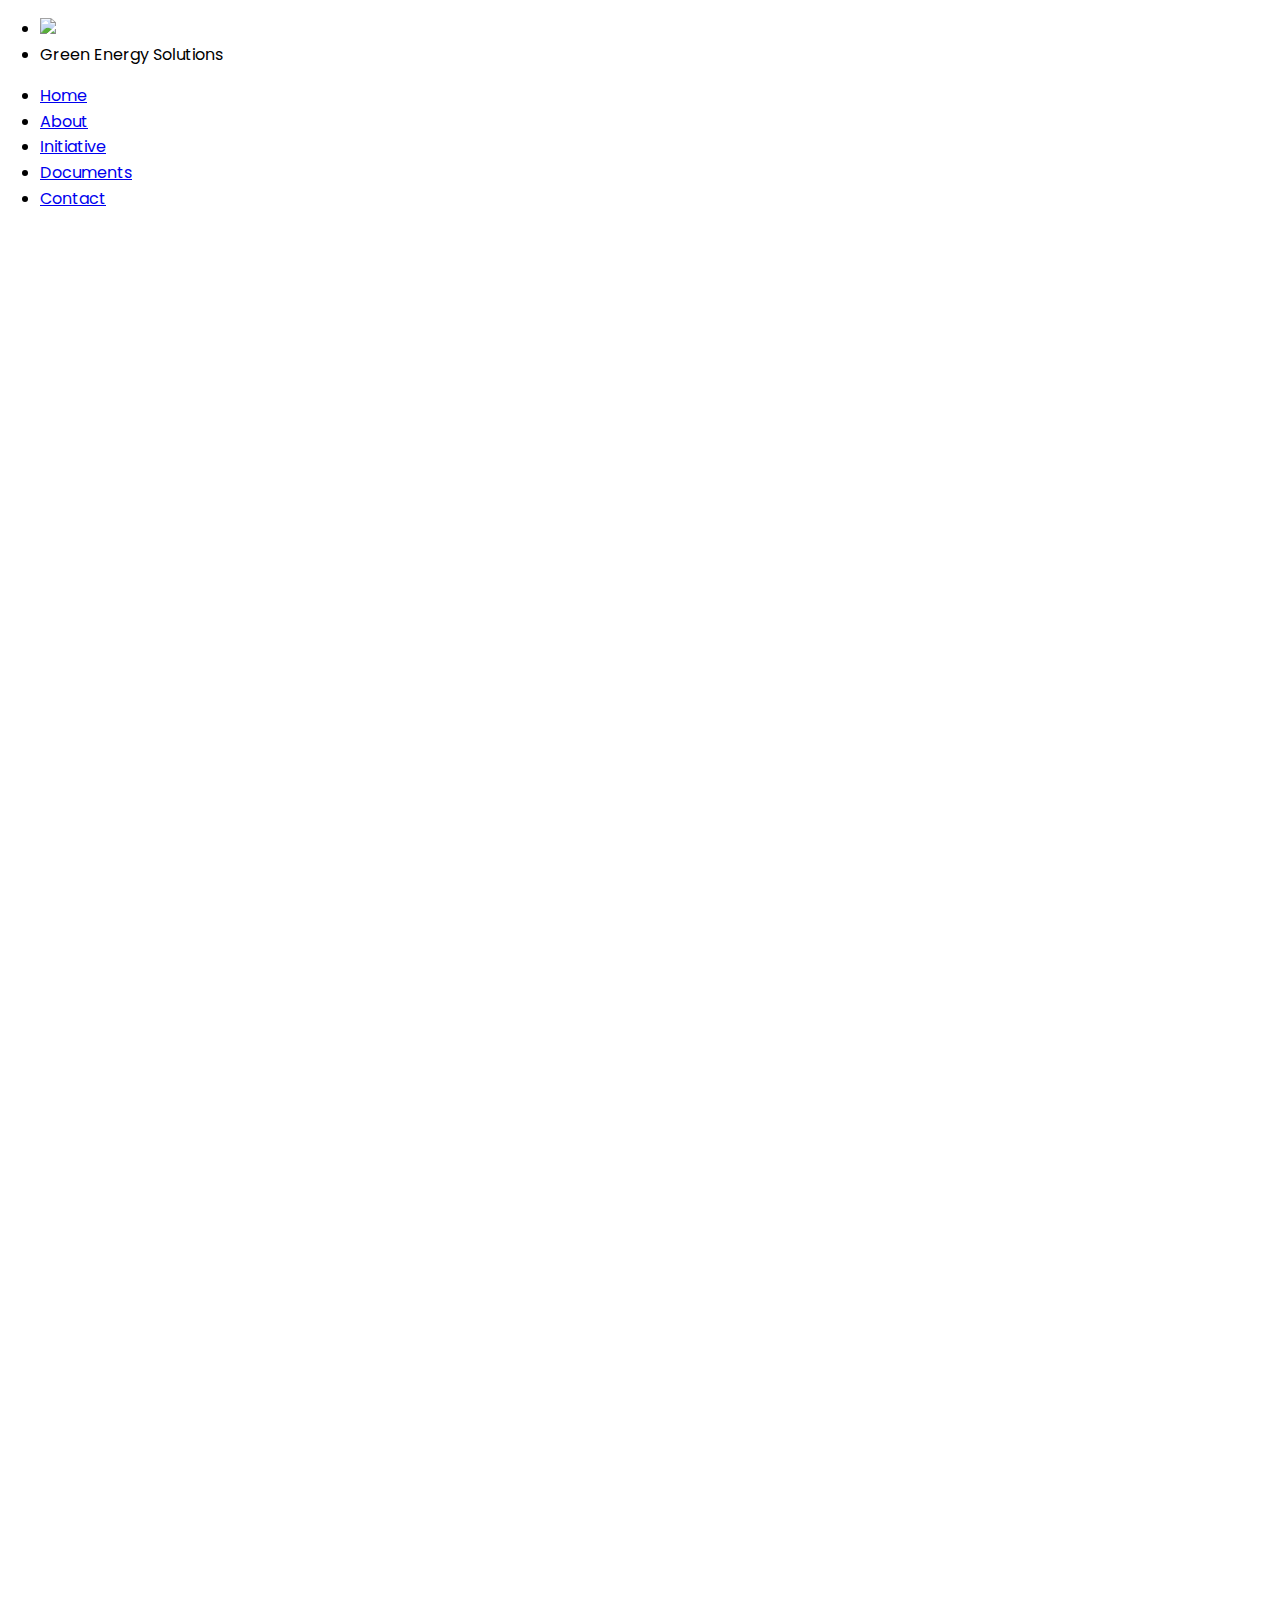
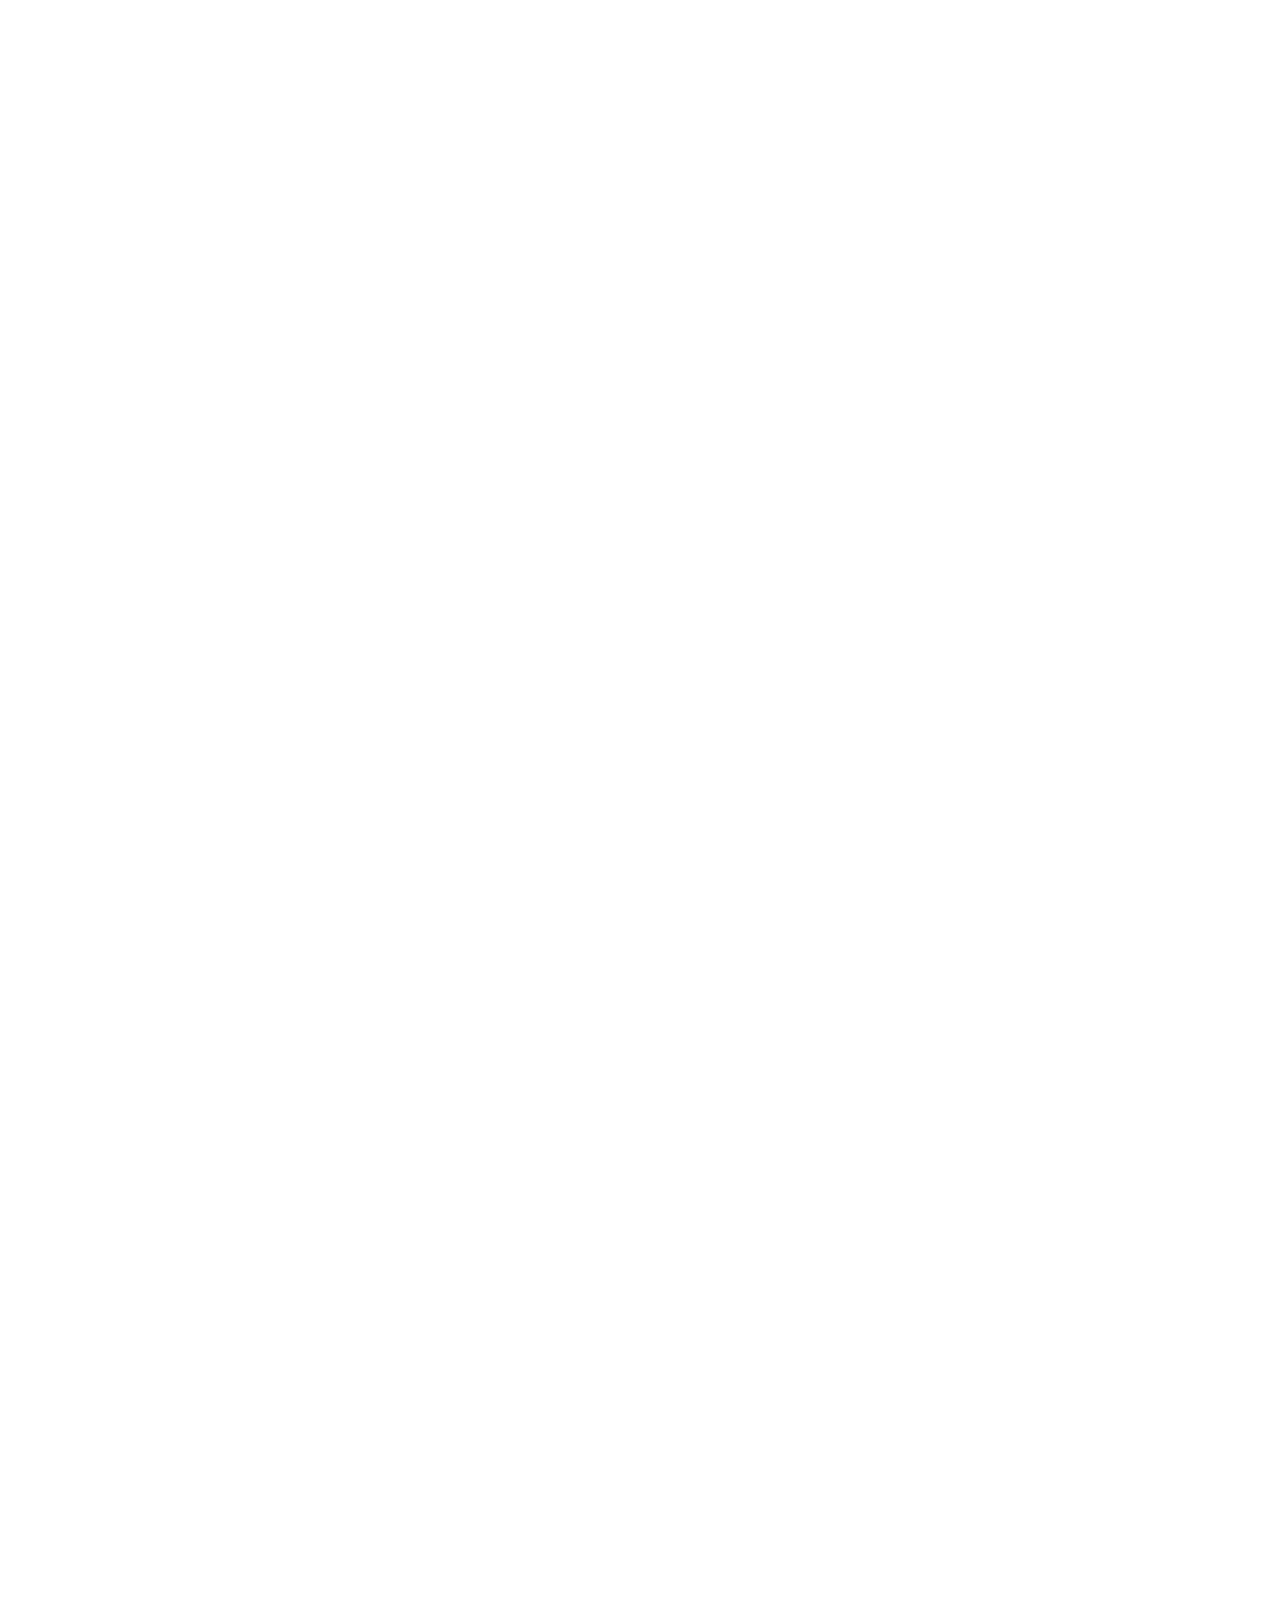
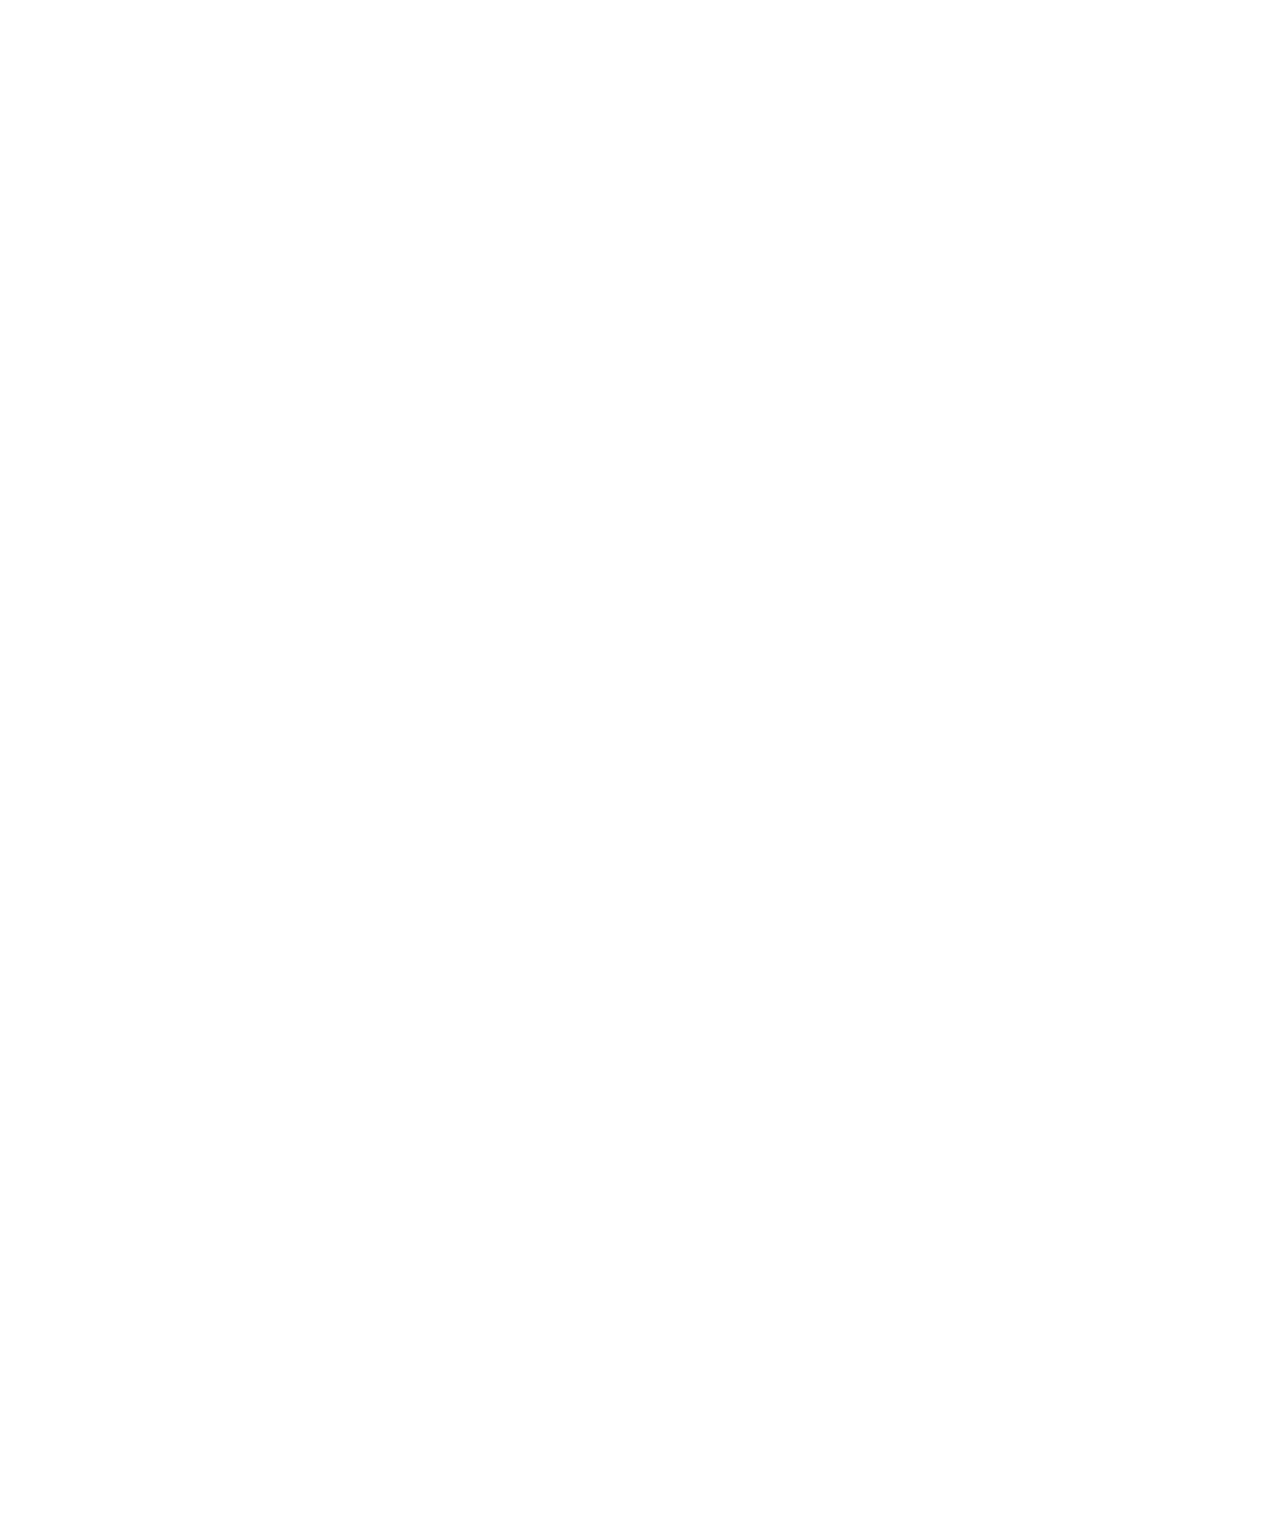
==== About/About.html @ 94616223 "Update About.html" ====
<!DOCTYPE html>
<html lang="en">
<head>
    <meta charset="UTF-8">
    <meta name="viewport" content="width=device-width, initial-scale=1.0">
    <link rel="stylesheet" href="About.css">
    <link rel="stylesheet" href="../GlobalCode/navbar.css">
    <link href="https://fonts.googleapis.com/css2?family=Poppins:ital,wght@0,500;1,500&display=swap" rel="stylesheet">
    <title>About</title>
</head>
<body>

    <nav>
        <ul>
            <li><a href="#" class="logo"><img src="leaf-icon-png-20.png"></a></li> 
            <li><span class="header-title">Green Energy Solutions</span></li> 
    </ul>
        </ul>
        <ul>
            <div id="menu-items">
              <li><a href="../index.html" class="menu-item">Home</a></li>
              <li><a href="../About/About.html" class="menu-item">About</a></li>
              <li><a href="../Initiative/Initiative.html" class="menu-item">Initiative</a></li>
              <li><a href="../Documents/Documents.html" class="menu-item">Documents</a></li>
              <li><a href="../Contact/Contact.html" class="menu-item">Contact</a></li>
            </div>
        </ul>
    </nav>
</header> 

    <section class="Fsection one" class="showcase">
        <div class="container">
          <div class="column-left">
            <h1 class="text-odd hidden animated">
              <span>Green</span>
              <span>Your</span>
              <span>Home:</span>
              <span>Power</span>
              <span>Up</span>
              <span>with</span>
              <span>Clean</span>
              <span>Energy</span>
              <span>Solutions</span>
          </h1>
          <p class="text-odd hidden animated">
              <span>Choose</span>
              <span>from</span>
              <span>a</span>
              <span>wide</span>
              <span>variety</span>
              <span>of</span>
              <span>eco-friendly</span>
              <span>options.</span>
          </p>
          
          </div>
          <div class="column-right">
            
          </div>
        </div>
      </section>
      
      <section class="section two">
        <div class="container">
          <div class="column-left">
            <p class="text-even">
              Sustainable and efficient solutions for your energy needs
            </p>
          </div>
          <div class="column-right">
            
          </div>
        </div>
      </section>
      
      <section class="section three">
        <div class="container">
          <div class="column-left">
            <p class="text-odd">Innovative technologies and options to choose from</p>
          </div>
          <div class="column-right">
            
          </div>
        </div>
      </section>
      
      <section class="section four">
        <div class="container">
          <div class="column-left">
            <p class="text-even">We even provide energy-efficient home solutions</p>
          </div>
          <div class="column-right">
            
          </div>
        </div>
      </section>
      
      
      
      
      <section class="showcase">
        
        <div class="image-container green-energy" style="background-image: url('eco-house.jpg'); background-repeat: no-repeat; background-position: center center; background-attachment: fixed; background-size: cover;">
          <div class="text">
            <h2 class="text-tri-1">Green Energy Solutions for Your Home</h2>
           
            <a href="../Initiative/Initiative.html" class="btm-btn">Learn</a>
          </div>
        </div>
        
        <div class="image-container save-energy" style="background-image: url('mid-century-style-home-dark-wood-exterior-1hPCCdtd4Na9XXOD8r9KBJ-38267f3774b2432086248af87b11cb6f.jpg'); background-repeat: no-repeat; background-position: center center; background-attachment: fixed; background-size: cover;">
          <div class="text">
            <h2 class="text-tri-2">Save on Home Energy Costs</h2>
           
            <a href="../Initiative/Initiative.html" class="btm-btn">Discover</a>
          </div>
        </div>
        
        <div class="image-container luxurious-living" style="background-image: url('Eco-Friendly-Sustainable-and-Luxurious-Its-possible.jpg'); background-repeat: no-repeat; background-position: center center; background-attachment: fixed; background-size: cover;">
          <div class="text">
            <h2 class="text-tri-3">Luxurious and Eco-Friendly Living</h2>
           
            <a href="../Initiative/Initiative.html" class="btm-btn">Explore</a>
          </div>
        </div>
      
      </section>

      
    <script src="About.js"></script>
</body>
</html>
---- About/About.css ----
/* body styles */
body {
    font-family: 'Poppins', 'Arial', sans-serif;
    margin: 0;
    padding: 0;
    box-sizing: border-box;
    line-height: 1.6;
    background-color: #ffffff;
    overflow-x: hidden;
}
/* section styles */
section {
    height: 100vh;
    position: sticky;
    display: flex;
    justify-content: center;
    align-items: center;
}

/* section backgrounds */
.two,
.four {
    background: #ffffff;
}

.one {
    background: url('ashes-sitoula-UfEyDdXlRp8-unsplash.jpg') no-repeat center center fixed;
    background-size: cover;
}

.three {
    background: url('44-Micro-Lexington-House-Home-Image.jpg') no-repeat center center fixed;
    background-size: cover;
}

/* container styles */
.container {
    display: grid;
    grid-template-columns: 1fr 1fr;
    height: 95vh;
    padding: 3rem calc((100vw - 1300px) / 2);
}

/* left column styles */
.column-left {
    display: flex;
    flex-direction: column;
    justify-content: center;
    align-items: flex-start;
    color: #000;
    padding: 0rem 2rem;
}

.column-left h1 {
    margin-bottom: 1rem;
    font-size: 2rem;
    font-style: italic;
}

.column-left p {
    margin-bottom: 2rem;
    font-size: 4rem;
    line-height: 1.1;
}

/* button styles */
button {
    padding: 1rem 3rem;
    font-size: 1rem;
    border: none;
    background: #000000;
    color: #ffffff;
    cursor: pointer;
    border-radius: 50px;
}

/* right column styles */
.column-right {
    display: flex;
    justify-content: center;
    align-items: center;
    padding: 2rem 2rem;
}

/* image styles */
.image {
    width: 140%;
    height: 50%;
    object-fit: cover;
}

/* all text styles */
.text-odd {
    color: #ffffff;
    text-shadow: 1px 1px 2px rgba(0, 0, 0, 0.5); 
}

.text-even {
    color: rgb(0, 0, 0);
    text-shadow: 1px 1px 2px rgba(0, 0, 0, 0.5); 
}


.text-tri-1,
.text-tri-2,
.text-tri-3 {
    color: #ffffff;
    text-shadow: 1px 1px 2px rgba(0, 0, 0, 0.5);
    font-size: 36px;
    line-height: 1.5;
    text-align: center;
    margin-left: 40px;
}

/* Responsive Styles */
@media only screen and (max-width: 768px) {
    .text-tri-1,
    .text-tri-2,
    .text-tri-3 {
        font-size: 24px;
        line-height: 1.3;
        margin-left: 20px;
        margin-right: 20px;
        text-align: center;
    }
}

@media only screen and (max-width: 480px) {
    .text-tri-1,
    .text-tri-2,
    .text-tri-3 {
        font-size: 18px;
        line-height: 1.3;
        margin-left: 10px;
        margin-right: 10px;
        text-align: center;
    }
}



/* media query for smaller screens */
@media screen and (max-width: 768px) {
    .container {
        grid-template-columns: 1fr;
    }
}

/* google fonts import */
@import url('https://fonts.googleapis.com/css?family=Poppins:200,300,400,500,600,700,800,900&display=swap');

/* header styles */
header {
    position: absolute;
    top: 0;
    left: 0;
    width: 100%;
    padding: 40px 100px;
    z-index: 1000;
    display: flex;
    justify-content: space-between;
    align-items: center;
}

/* showcase styles */
.showcase {
    display: flex;
}

.image-container {
    position: relative;
    width: 33.33%;
    min-height: 100vh;
    display: flex;
    flex-direction: column;
    justify-content: center;
    align-items: center;
    color: #fff;
    background-size: cover;
    background-position: center;
    background-repeat: no-repeat;
}

.text {
    text-align: center;
}

.text h2 {
    margin-bottom: 10px;
    font-size: 5vw;
}

.text p {
    margin-bottom: 20px;
    font-size: 2vw;
}

.text a {
    color: #fff;
    font-size: 1.5vw;
}

/* text styles within showcase */
.text {
    position: relative;
    z-index: 10;
}

.text h2,
.text h3 {
    font-size: 5em;
    font-weight: 800;
    color: #fff;
    line-height: 1em;
    text-transform: uppercase;
}

.text p {
    font-size: 1.1em;
    color: #fff;
    margin: 20px 0;
    font-weight: 400;
    max-width: 700px;
}

.text a{
    display: inline-block;
    font-size: 1em;
    background: #fff;
    padding: 10px 30px;
    text-transform: uppercase;
    text-decoration: none;
    font-weight: 500;
    color: #111;
    letter-spacing: 2px;
    transition: 0.2s;
}

.text a:hover{
    letter-spacing: 8px;
}

/* add a new class for sections 2 and 4 */
.two .column-left,
.four .column-left {
    position: relative;
    left: calc(50% + 450px);
}

/* adjust container styles for sections 2 and 4 */
.two .column-left,
.four .column-left {
    grid-template-columns: 1fr 1fr;
}

/* adjust right column styles for sections 2 and 4 */
.two .column-left,
.four .column-left {
    padding: 2rem 2rem;
}


.green-energy .text,
.green-energy .image-container {
    opacity: 0;
    transform: translateY(10px);
    transition: opacity 0.1s ease-in-out, transform 0.1s ease-in-out;
}

.green-energy .text.active,
.green-energy .image-container.active {
    opacity: 1;
    transform: translateY(0);
}


.save-energy .text,
.save-energy .image-container {
    opacity: 0;
    transform: translateY(10px);
    transition: opacity 0.1s ease-in-out 0.1s, transform 0.1s ease-in-out;
}

.save-energy .text.active,
.save-energy .image-container.active {
    opacity: 1;
    transform: translateY(0);
}


.luxurious-living .text,
.luxurious-living .image-container {
    opacity: 0;
    transform: translateY(10px);
    transition: opacity 0.4s ease-in-out 0.2s, transform 0.1s ease-in-out;
}

.luxurious-living .text.active,
.luxurious-living .image-container.active {
    opacity: 1;
    transform: translateY(0);
}


.section .column-left {
    opacity: 0;
    transform: translateY(10px);
    transition: opacity 0.4s ease-in-out 0.3s, transform 0.1s ease-in-out;
}

.section .column-left.active {
    opacity: 1;
    transform: translateY(0);
}

.section .column-left.active {
    opacity: 1;
}

.section.one {
    height: 900px;
}


.section.two {
    height: 900px;
}


.section.three {
    height: 900px;
}


.section.four {
    height: 900px;
}


.section.five {
    height: 900px;
}

.hidden {
    opacity: 0;
}

.animated span,
.animated p,
.animated h2,
.animated a {
    display: inline-block;
    opacity: 0;
}

.animated {
    animation-fill-mode: both;
}

@keyframes slideInTopLeft {
    from {
        transform: translate(-50%, -50%);
        opacity: 0;
    }
    to {
        transform: translate(0, 0);
        opacity: 1;
    }
}

@keyframes slideInTopRight {
    from {
        transform: translate(50%, -50%);
        opacity: 0;
    }
    to {
        transform: translate(0, 0);
        opacity: 1;
    }
}

@keyframes slideInBottomLeft {
    from {
        transform: translate(-50%, 50%);
        opacity: 0;
    }
    to {
        transform: translate(0, 0);
        opacity: 1;
    }
}

@keyframes slideInBottomRight {
    from {
        transform: translate(50%, 50%);
        opacity: 0;
    }
    to {
        transform: translate(0, 0);
        opacity: 1;
    }
}


.btm-btn {
    display: inline-block;
    font-size: 1em;
    background: #fff;
    padding: 10px 30px;
    text-transform: uppercase;
    text-decoration: none;
    font-weight: 500;
    color: #111;
    letter-spacing: 2px;
    transition: 0.2s;
    border: none;
    border-radius: 5px;
    margin-top: 50px;
}

.btm-btn:hover {
    letter-spacing: 8px;
    background-color: green;
    color: white;
}
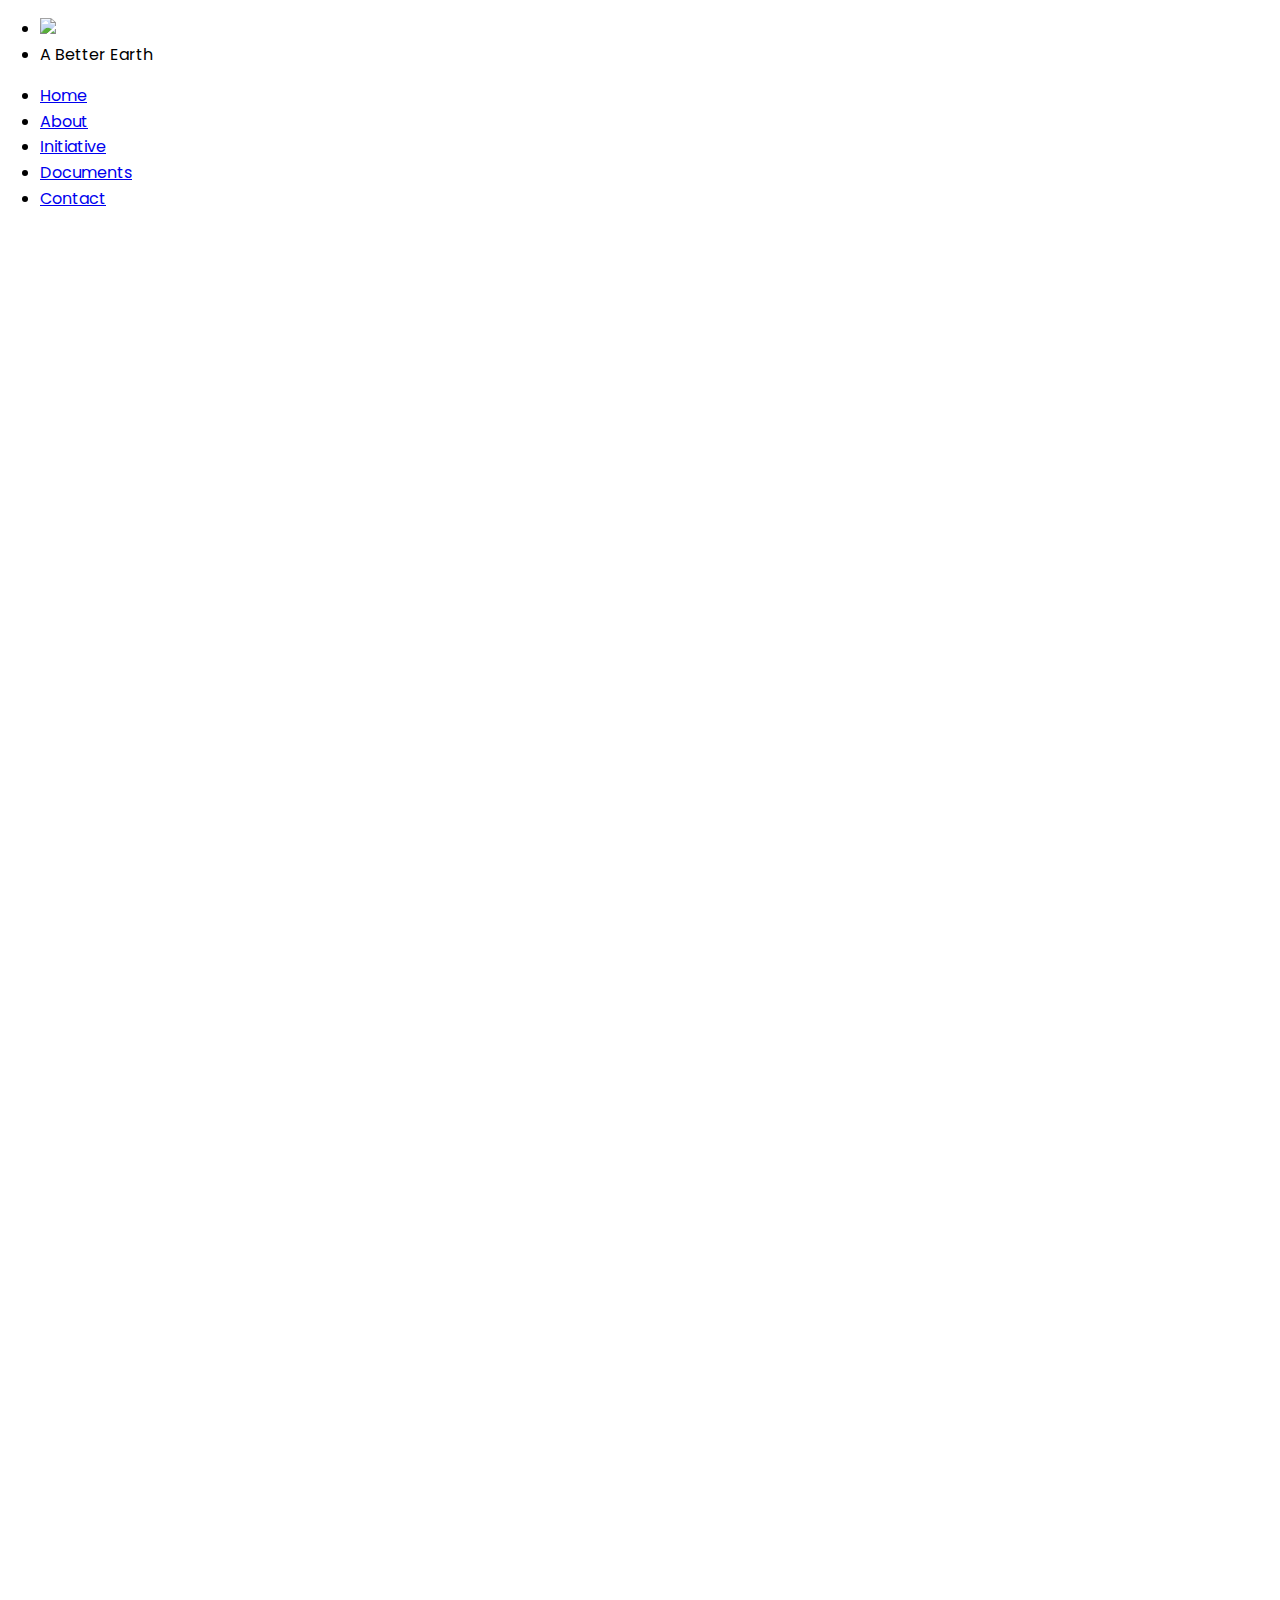
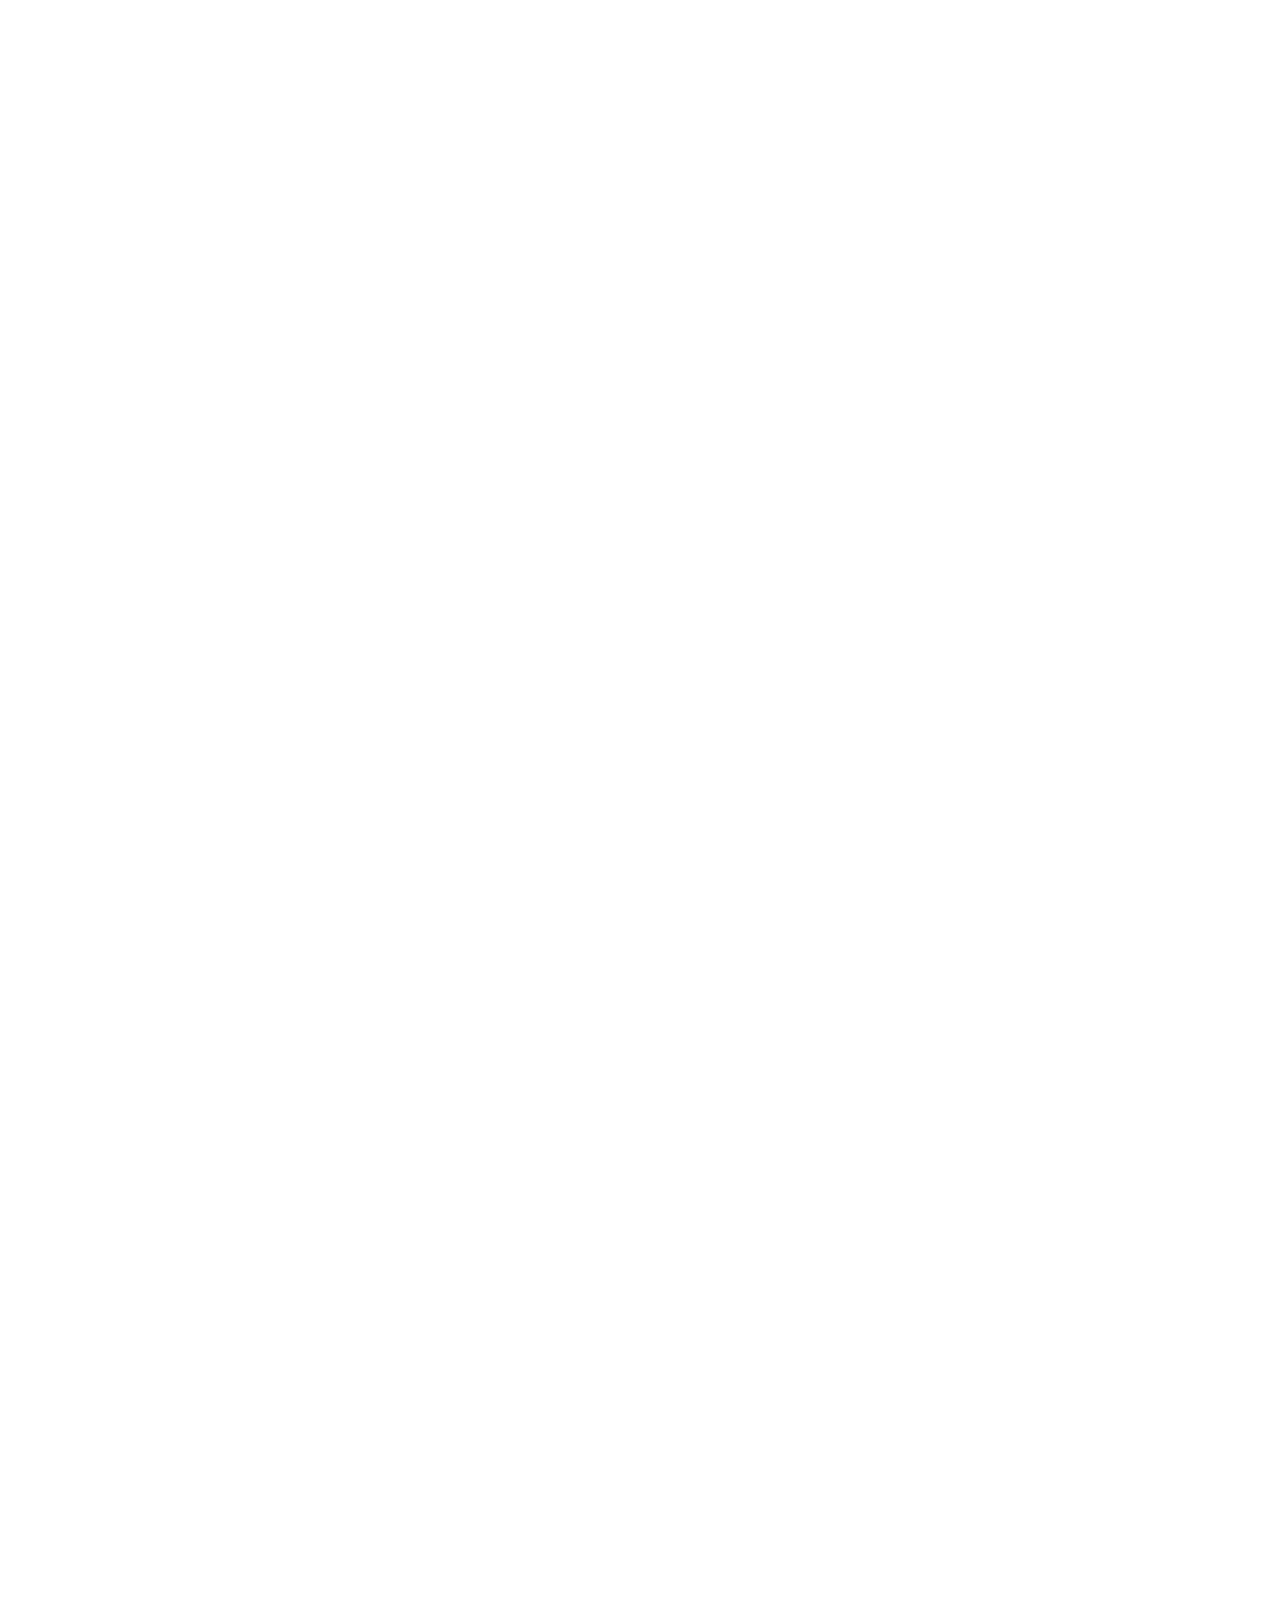
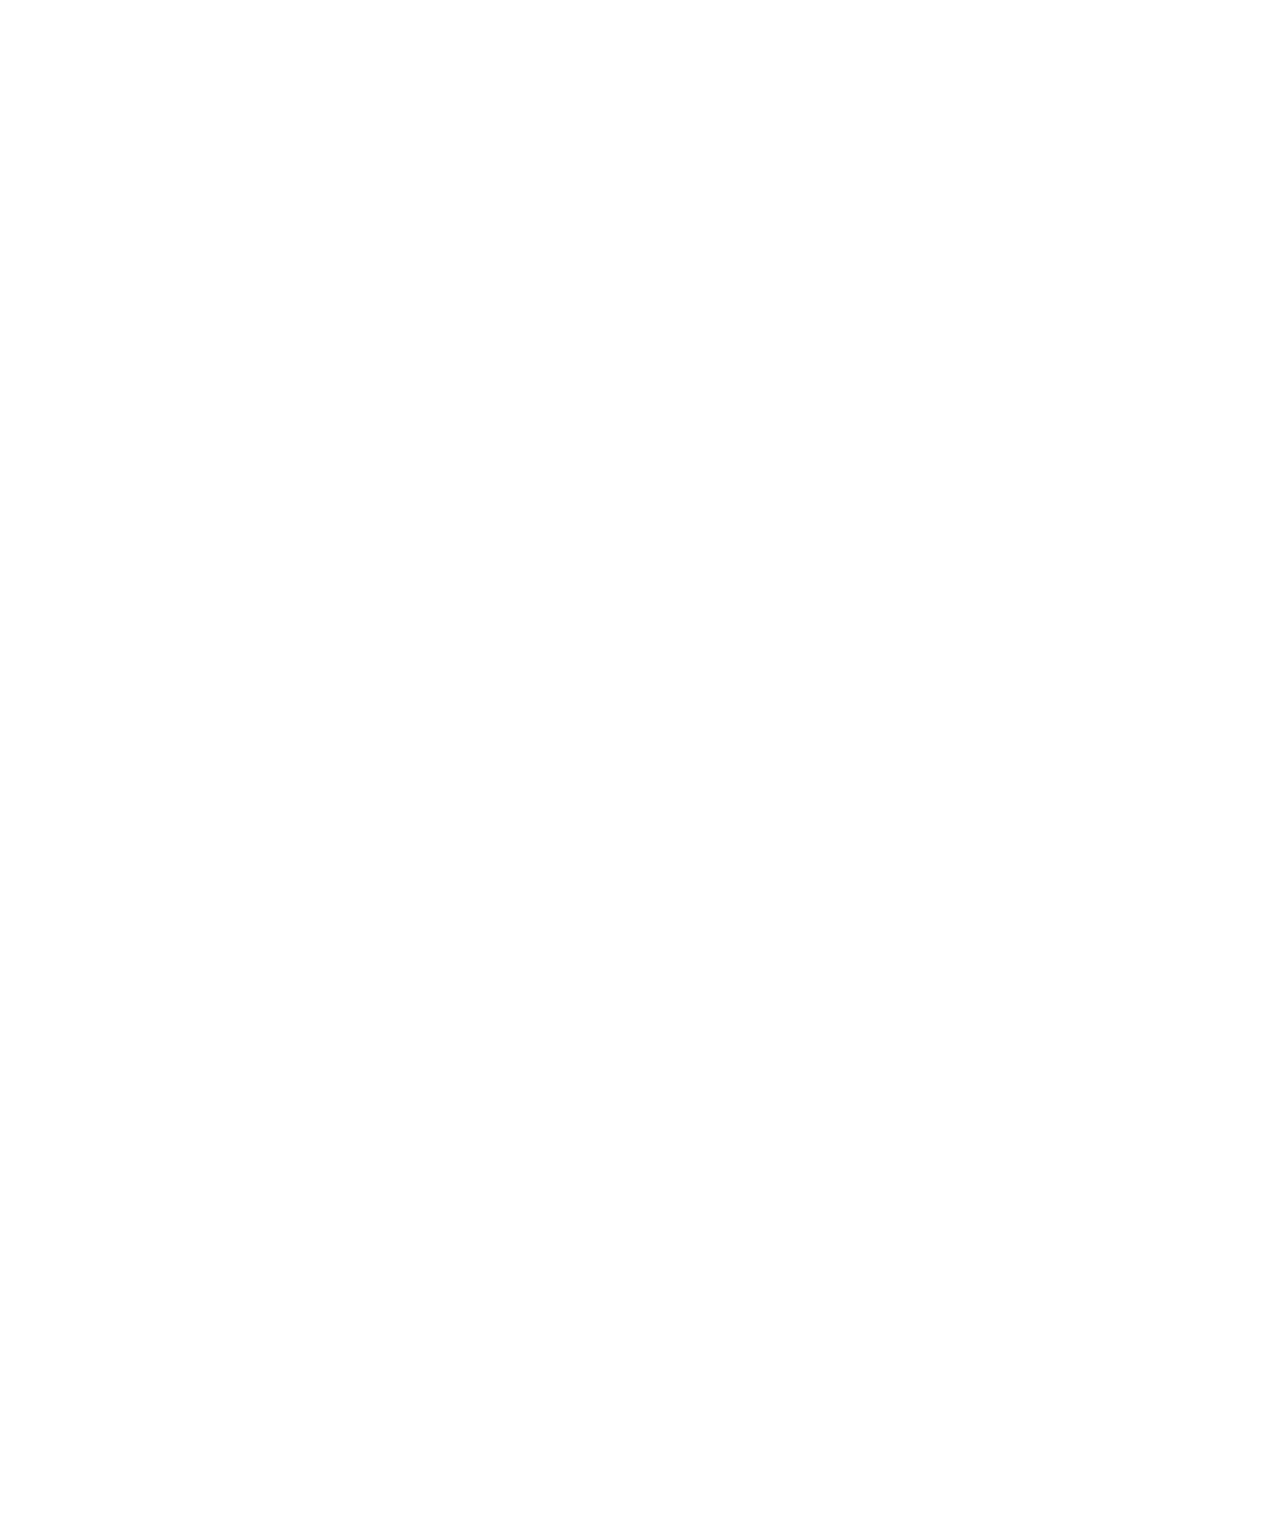
==== commit 78d1030b: "Update About.html" ====
--- a/About/About.html
+++ b/About/About.html
@@ -13,7 +13,7 @@
     <nav>
         <ul>
             <li><a href="#" class="logo"><img src="leaf-icon-png-20.png"></a></li> 
-            <li><span class="header-title">Green Energy Solutions</span></li> 
+            <li><span class="header-title">A Better Earth</span></li> 
     </ul>
         </ul>
         <ul>
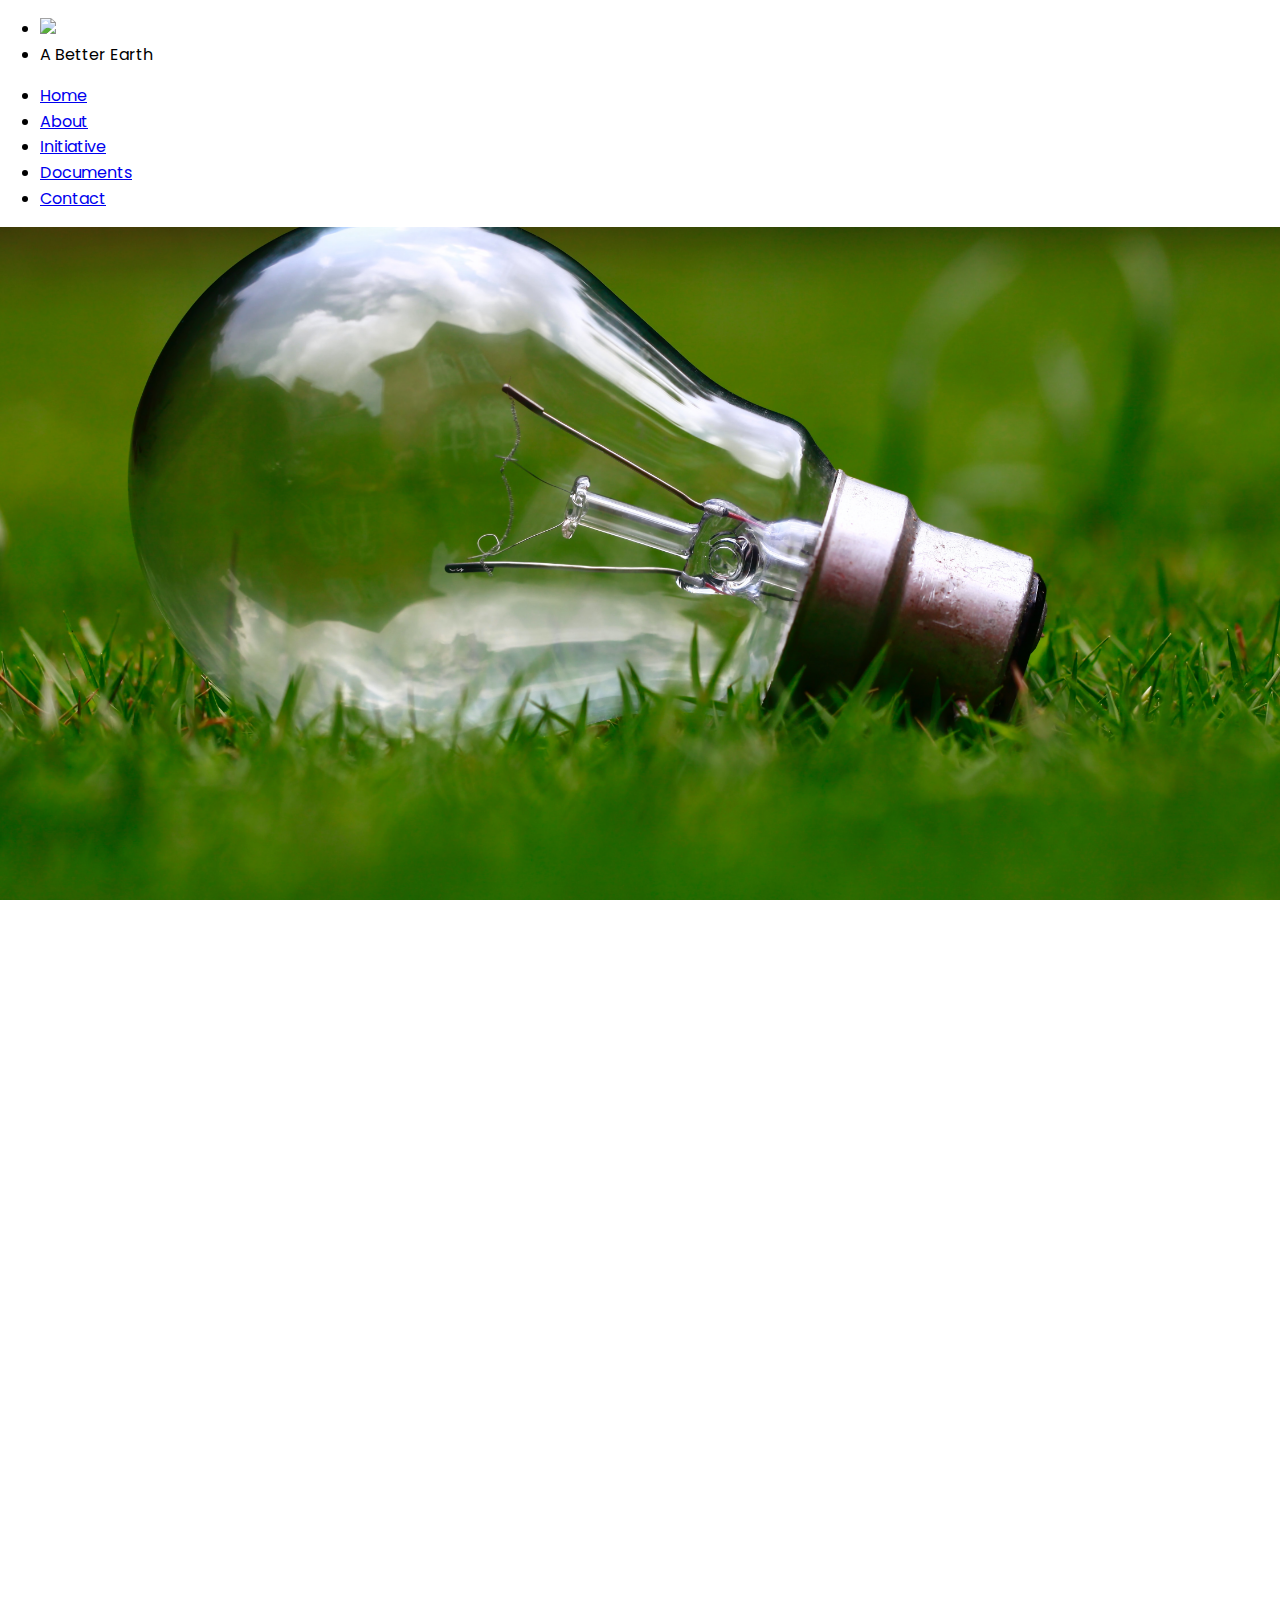
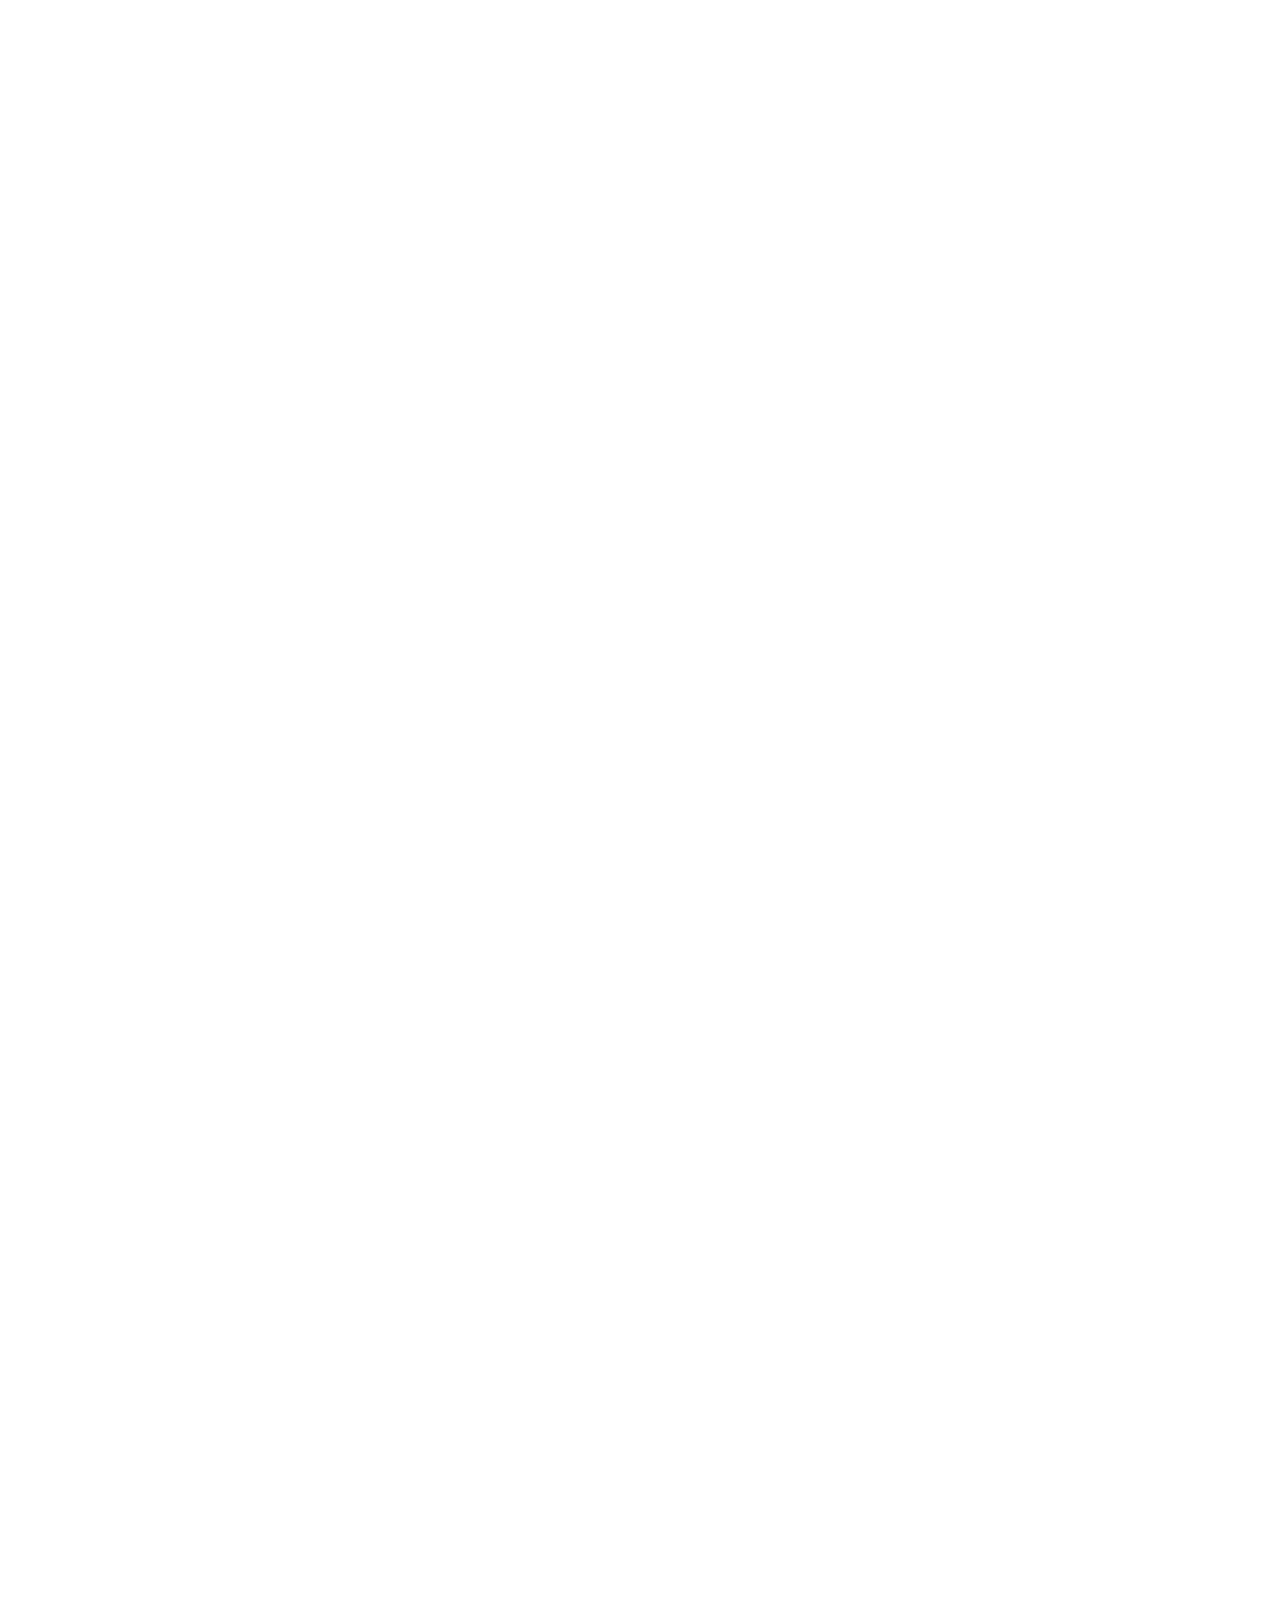
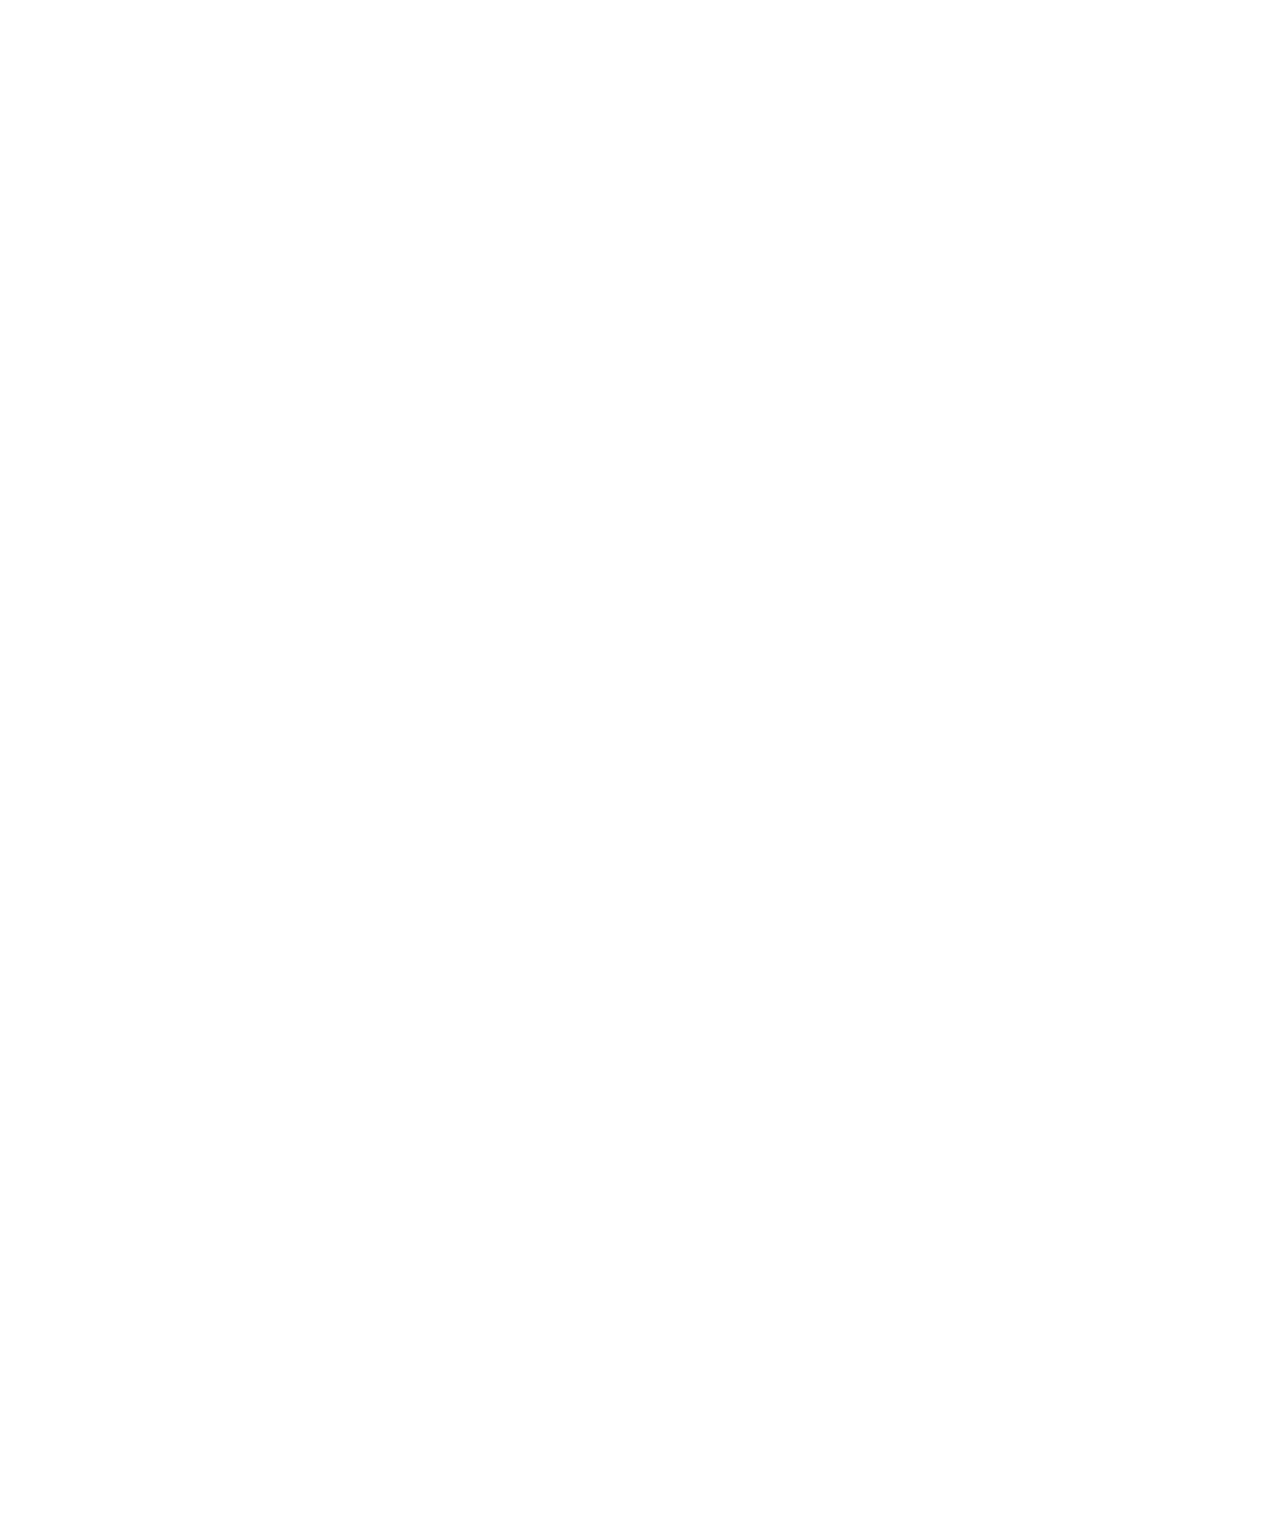
==== commit 669407a7: "Update About.html" ====
--- a/About/About.html
+++ b/About/About.html
@@ -4,7 +4,7 @@
     <meta charset="UTF-8">
     <meta name="viewport" content="width=device-width, initial-scale=1.0">
     <link rel="stylesheet" href="About.css">
-    <link rel="stylesheet" href="../GlobalCode/navbar.css">
+    <link rel="stylesheet" href="GlobalCode/navbar.css">
     <link href="https://fonts.googleapis.com/css2?family=Poppins:ital,wght@0,500;1,500&display=swap" rel="stylesheet">
     <title>About</title>
 </head>
@@ -100,7 +100,7 @@
       
       <section class="showcase">
         
-        <div class="image-container green-energy" style="background-image: url('eco-house.jpg'); background-repeat: no-repeat; background-position: center center; background-attachment: fixed; background-size: cover;">
+        <div class="image-container green-energy" style="background-image: url('../images/eco-house.jpg'); background-repeat: no-repeat; background-position: center center; background-attachment: fixed; background-size: cover;">
           <div class="text">
             <h2 class="text-tri-1">Green Energy Solutions for Your Home</h2>
            
@@ -108,7 +108,7 @@
           </div>
         </div>
         
-        <div class="image-container save-energy" style="background-image: url('mid-century-style-home-dark-wood-exterior-1hPCCdtd4Na9XXOD8r9KBJ-38267f3774b2432086248af87b11cb6f.jpg'); background-repeat: no-repeat; background-position: center center; background-attachment: fixed; background-size: cover;">
+        <div class="image-container save-energy" style="background-image: url('../images/mid-century-style-home-dark-wood-exterior-1hPCCdtd4Na9XXOD8r9KBJ-38267f3774b2432086248af87b11cb6f.jpg'); background-repeat: no-repeat; background-position: center center; background-attachment: fixed; background-size: cover;">
           <div class="text">
             <h2 class="text-tri-2">Save on Home Energy Costs</h2>
            
@@ -116,7 +116,7 @@
           </div>
         </div>
         
-        <div class="image-container luxurious-living" style="background-image: url('Eco-Friendly-Sustainable-and-Luxurious-Its-possible.jpg'); background-repeat: no-repeat; background-position: center center; background-attachment: fixed; background-size: cover;">
+        <div class="image-container luxurious-living" style="background-image: url('../images/Eco-Friendly-Sustainable-and-Luxurious-Its-possible.jpg'); background-repeat: no-repeat; background-position: center center; background-attachment: fixed; background-size: cover;">
           <div class="text">
             <h2 class="text-tri-3">Luxurious and Eco-Friendly Living</h2>
            
--- a/About/About.css
+++ b/About/About.css
@@ -25,12 +25,12 @@
 }
 
 .one {
-    background: url('ashes-sitoula-UfEyDdXlRp8-unsplash.jpg') no-repeat center center fixed;
+    background: url('../images/ashes-sitoula-UfEyDdXlRp8-unsplash.jpg') no-repeat center center fixed;
     background-size: cover;
 }
 
 .three {
-    background: url('44-Micro-Lexington-House-Home-Image.jpg') no-repeat center center fixed;
+    background: url('../images/44-Micro-Lexington-House-Home-Image.jpg') no-repeat center center fixed;
     background-size: cover;
 }
 
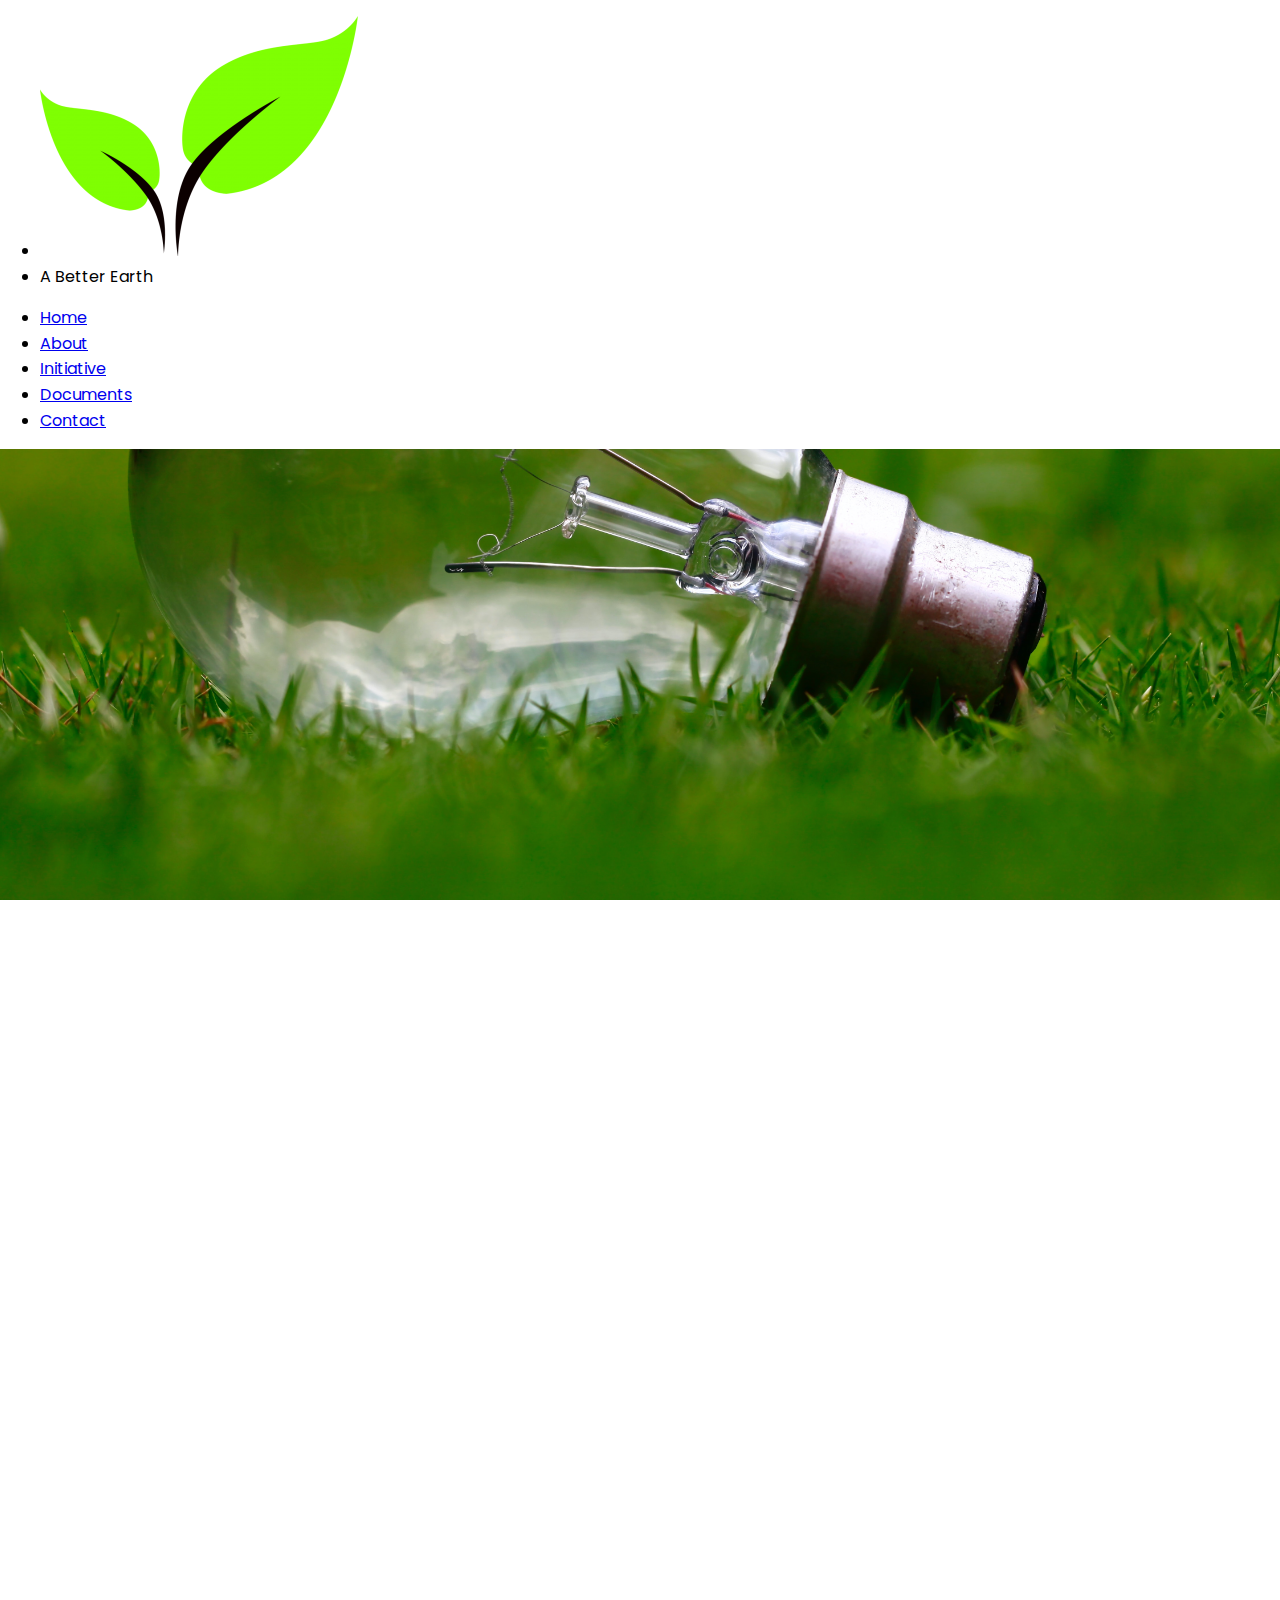
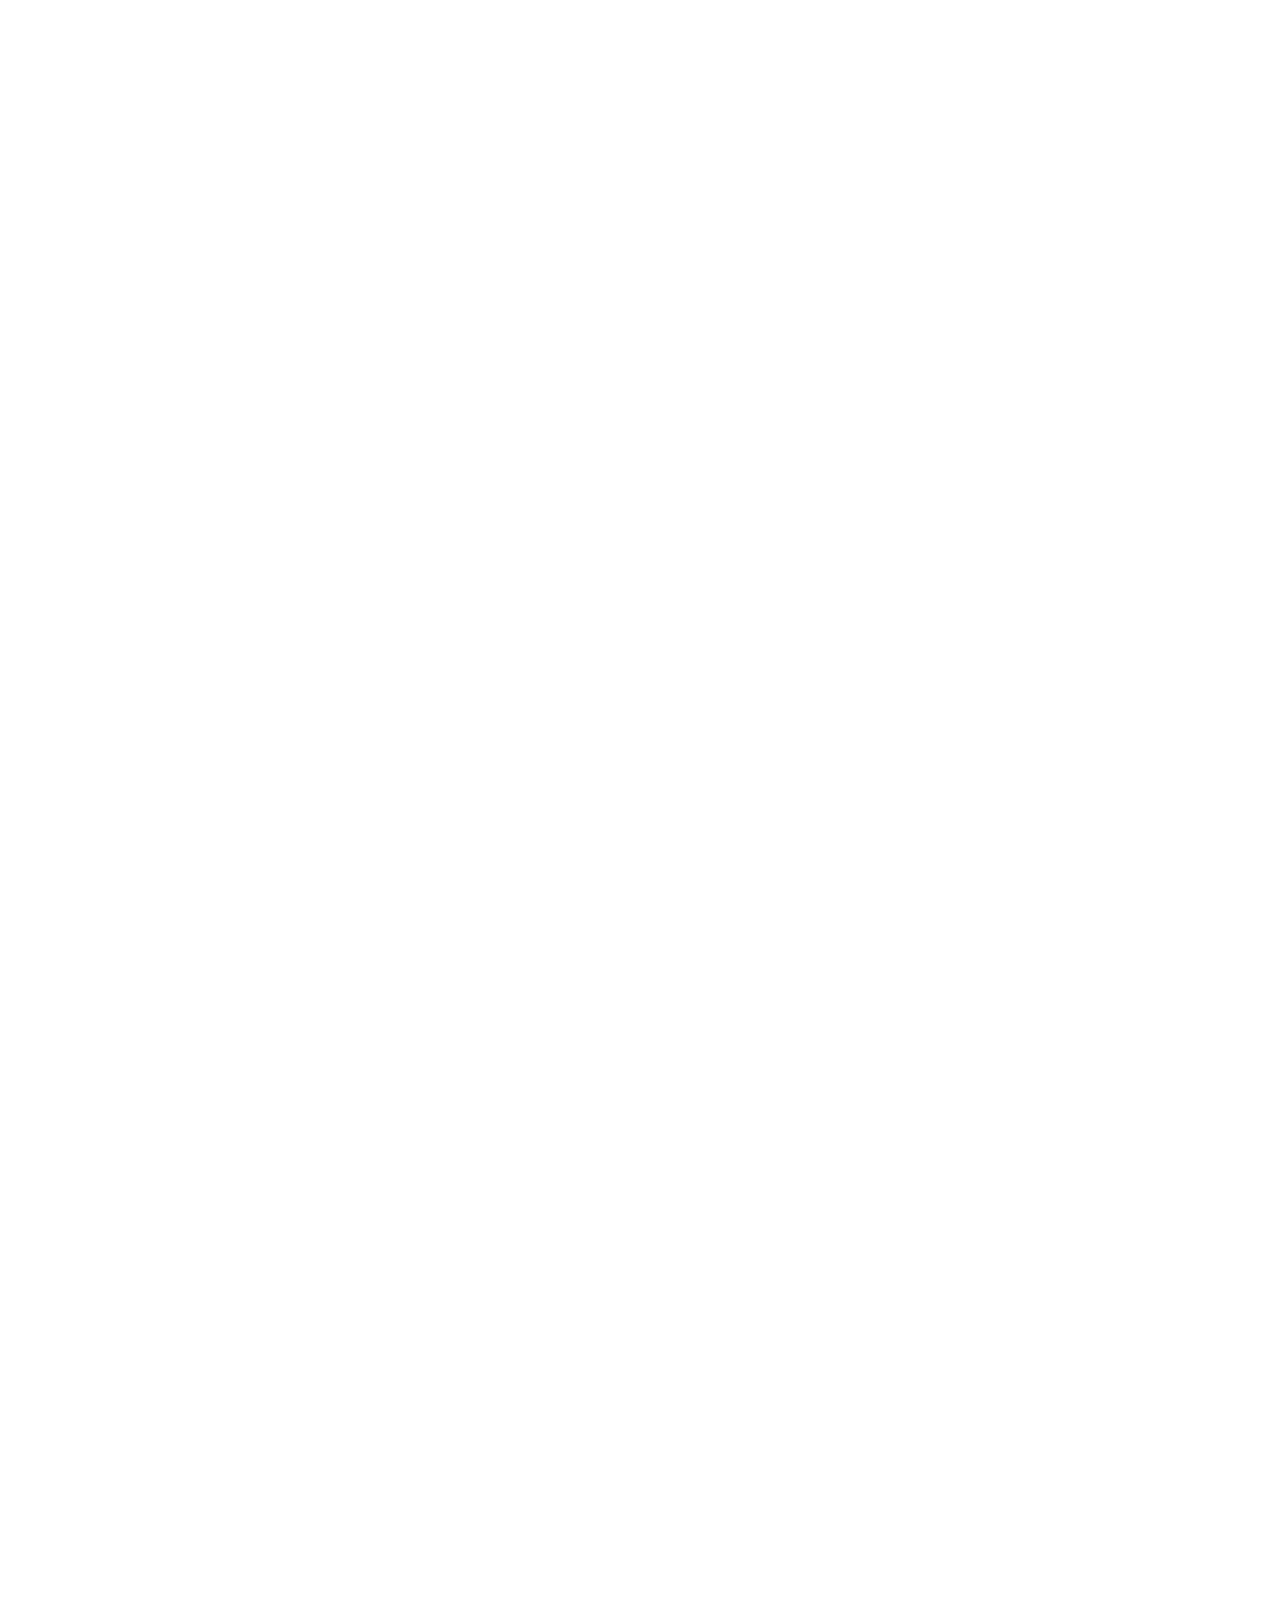
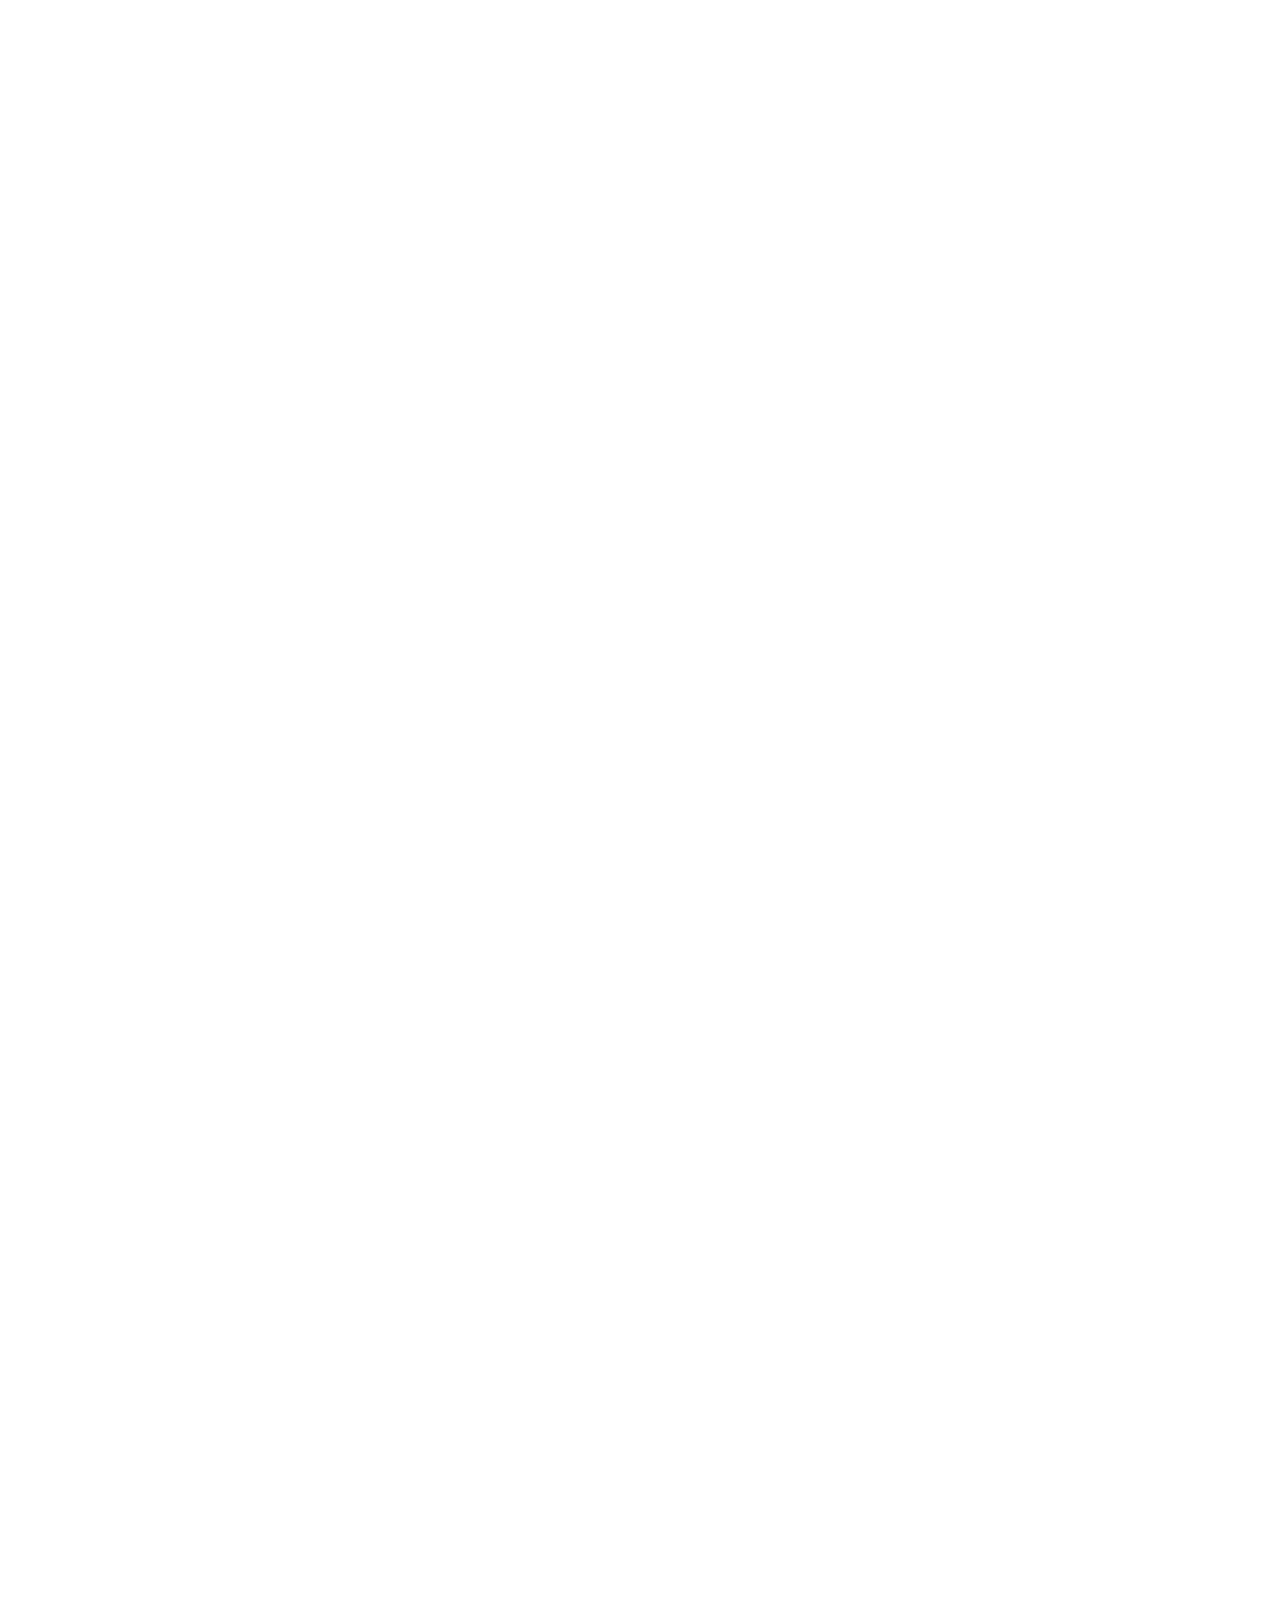
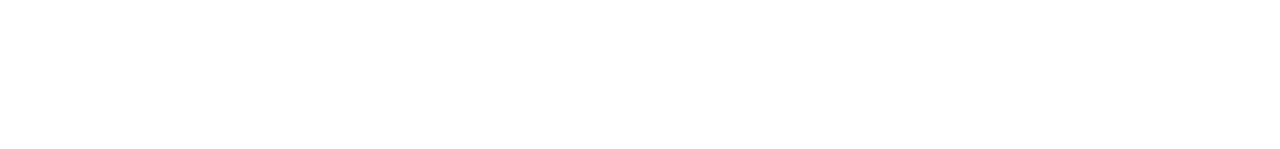
==== commit 2a09a26f: "Update About.html" ====
--- a/About/About.html
+++ b/About/About.html
@@ -4,7 +4,7 @@
     <meta charset="UTF-8">
     <meta name="viewport" content="width=device-width, initial-scale=1.0">
     <link rel="stylesheet" href="About.css">
-    <link rel="stylesheet" href="GlobalCode/navbar.css">
+    <link rel="stylesheet" href="../GlobalCode/navbar.css">
     <link href="https://fonts.googleapis.com/css2?family=Poppins:ital,wght@0,500;1,500&display=swap" rel="stylesheet">
     <title>About</title>
 </head>
@@ -12,7 +12,7 @@
 
     <nav>
         <ul>
-            <li><a href="#" class="logo"><img src="leaf-icon-png-20.png"></a></li> 
+            <li><a href="#" class="logo"><img src="../images/leaf-icon-png-20.png"></a></li> 
             <li><span class="header-title">A Better Earth</span></li> 
     </ul>
         </ul>
